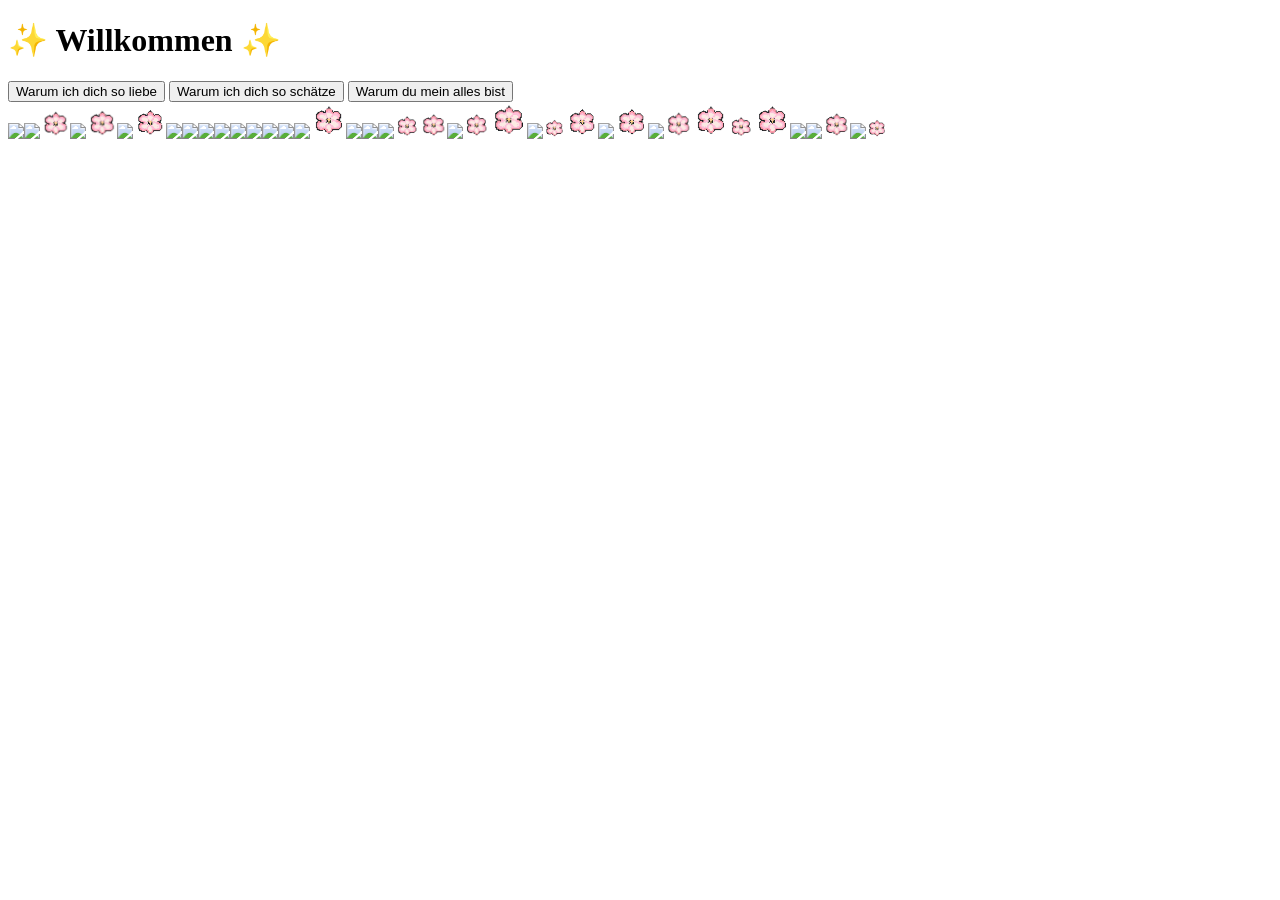
==== main.html @ 0d872515 "Rename Main.html to main.html" ====
<!DOCTYPE html>
<html lang="de">
<head>
<meta charset="UTF-8">
<meta name="viewport" content="width=device-width, initial-scale=1.0">
<title>Hauptseite</title>
<link rel="stylesheet" href="styles.css">
</head>
<body class="main">
  <audio id="bgm" src="sakura.mp3" loop autoplay></audio>

  <div class="center">
    <h1>✨ Willkommen ✨</h1>
    <button onclick="location.href='love.html'">Warum ich dich so liebe</button>
    <button onclick="location.href='appreciate.html'">Warum ich dich so schätze</button>
    <button onclick="location.href='everything.html'">Warum du mein alles bist</button>
  </div>

  <div id="petals"></div>

  <script>
    const petals = document.getElementById("petals");
    const petalImages = ["petal1.png", "petal2.png"];

    for(let i = 0; i < 40; i++) {
      let p = document.createElement("img");
      p.src = petalImages[Math.floor(Math.random()*petalImages.length)];
      p.className = "petal";

      // Random horizontal position
      p.style.left = Math.random()*100 + "%";

      // Random size
      let size = 20 + Math.random()*20;
      p.style.width = size + "px";
      p.style.height = "auto";

      // Random animation duration
      let fallDuration = 5 + Math.random()*5;
      let spinDuration = 3 + Math.random()*3;
      p.style.animation = `fall ${fallDuration}s linear infinite, spin ${spinDuration}s linear infinite`;

      petals.appendChild(p);
    }
  </script>
</body>
</html>
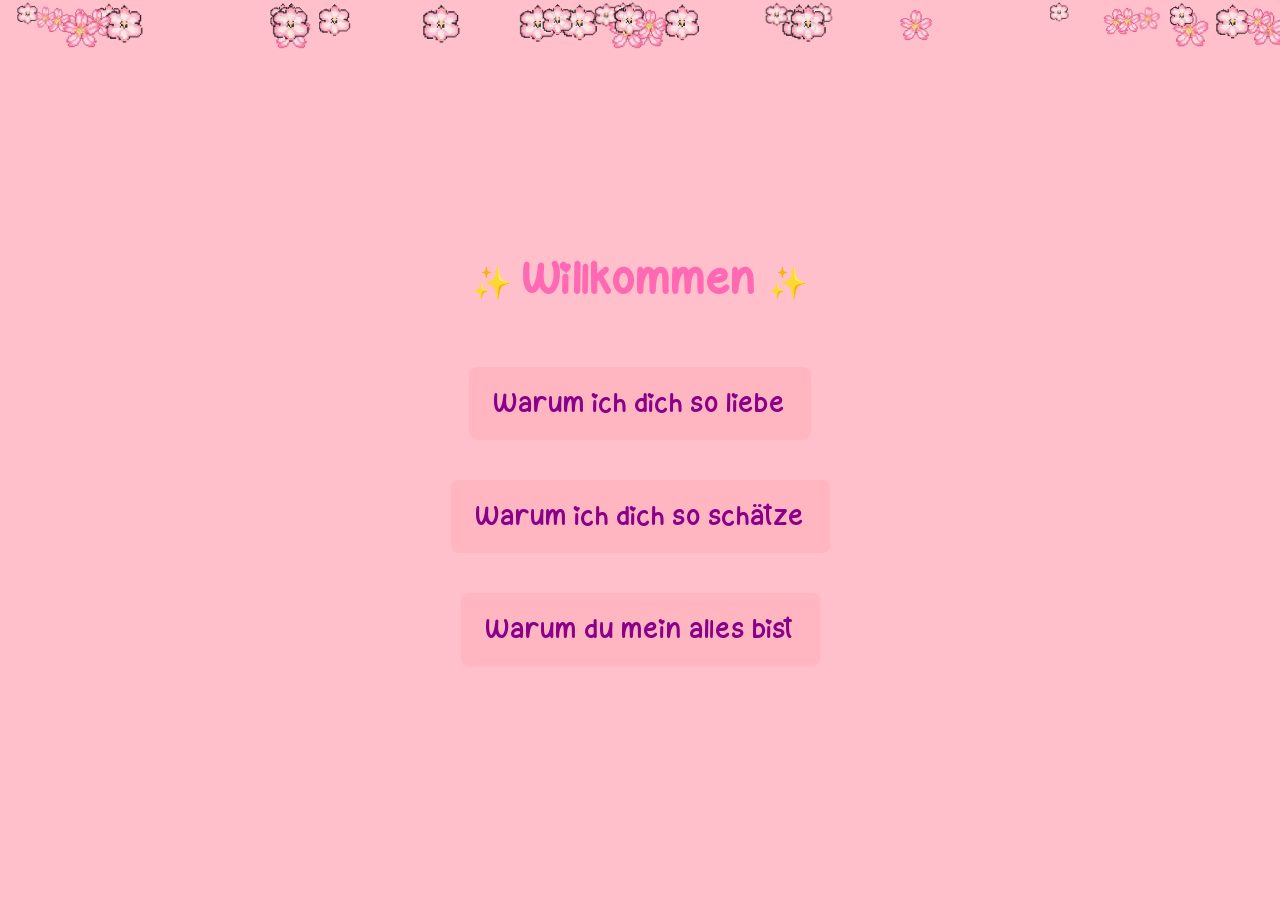
==== commit 2be224c8: "Update main.html" ====
--- a/main.html
+++ b/main.html
@@ -20,27 +20,24 @@
 
   <script>
     const petals = document.getElementById("petals");
-    const petalImages = ["petal1.png", "petal2.png"];
+    const petalImages = ["petal1.png","petal2.png"];
 
-    for(let i = 0; i < 40; i++) {
-      let p = document.createElement("img");
-      p.src = petalImages[Math.floor(Math.random()*petalImages.length)];
-      p.className = "petal";
+    for(let i=0;i<40;i++){
+        let p = document.createElement("img");
+        p.src = petalImages[Math.floor(Math.random()*petalImages.length)];
+        p.className = "petal";
 
-      // Random horizontal position
-      p.style.left = Math.random()*100 + "%";
+        p.style.left = Math.random()*100 + "%";
 
-      // Random size
-      let size = 20 + Math.random()*20;
-      p.style.width = size + "px";
-      p.style.height = "auto";
+        let size = 25 + Math.random()*25; // medium size
+        p.style.width = size + "px";
+        p.style.height = "auto";
 
-      // Random animation duration
-      let fallDuration = 5 + Math.random()*5;
-      let spinDuration = 3 + Math.random()*3;
-      p.style.animation = `fall ${fallDuration}s linear infinite, spin ${spinDuration}s linear infinite`;
+        let fallDuration = 6 + Math.random()*4; // 6-10s
+        let spinDuration = 3 + Math.random()*3; // 3-6s
+        p.style.animation = `fall ${fallDuration}s linear infinite, spin ${spinDuration}s linear infinite`;
 
-      petals.appendChild(p);
+        petals.appendChild(p);
     }
   </script>
 </body>
--- a/styles.css
+++ b/styles.css
@@ -0,0 +1,154 @@
+/* ===== Valentine Cupcake Font ===== */
+@font-face {
+  font-family: 'Valentine Cupcake';
+  src: url('ValentineCupcake.woff2') format('woff2'),
+       url('ValentineCupcake.woff') format('woff');
+  font-weight: normal;
+  font-style: normal;
+}
+
+body, input, button {
+  font-family: 'Valentine Cupcake', cursive, serif;
+  margin: 0; padding: 0;
+}
+
+/* ===== Index Page (Intro) ===== */
+.intro {
+  background-color: black;
+  color: white;
+  text-align: center;
+  height: 100vh;
+  width: 100%;
+  display: flex;
+  justify-content: center;
+  align-items: center;
+  flex-direction: column;
+}
+
+.center {
+  display: flex;
+  flex-direction: column;
+  align-items: center;
+  justify-content: center;
+  gap: 15px; /* space between elements */
+  width: 100%;
+}
+
+input {
+  padding: 12px;
+  font-size: 20px;
+  border-radius: 5px;
+  border: none;
+  width: 220px;
+  max-width: 80%;
+}
+
+button {
+  padding: 12px 25px;
+  font-size: 20px;
+  border: none;
+  border-radius: 5px;
+  cursor: pointer;
+  background-color: white;
+  color: black;
+}
+
+.error {
+  color: red;
+  margin-top: 10px;
+  font-size: 18px;
+}
+
+/* ===== Main Page ===== */
+.main {
+  background-color: #ffc0cb; /* soft pink */
+  color: #ff69b4; /* darker pink text */
+  text-align: center;
+  height: 100vh;
+  overflow: hidden;
+  display: flex;
+  justify-content: center;
+  align-items: center;
+  flex-direction: column;
+}
+
+.main .center {
+  display: flex;
+  flex-direction: column;
+  align-items: center;
+  gap: 20px;
+}
+
+.main button {
+  padding: 15px 25px;
+  margin: 10px;
+  font-size: 20px;
+  border: none;
+  border-radius: 8px;
+  background-color: #ffb6c1; /* lighter pink */
+  color: #8b008b; /* dark pink text */
+  cursor: pointer;
+}
+
+/* ===== Sakura Petals ===== */
+#petals {
+  position: absolute;
+  top:0; left:0;
+  width: 100%;
+  height: 100%;
+  pointer-events: none;
+  overflow: hidden;
+}
+
+.petal {
+  position: absolute;
+  opacity: 0.9;
+}
+
+/* Falling animation */
+@keyframes fall {
+  0% { transform: translateY(-50px); }
+  100% { transform: translateY(110vh); }
+}
+
+/* Spinning animation */
+@keyframes spin {
+  0% { transform: rotate(0deg); }
+  100% { transform: rotate(360deg); }
+}
+
+/* ===== Sub-pages ===== */
+.subpage {
+  background-color: #fff;
+  color: #222;
+  padding: 20px;
+  text-align: center;
+  min-height: 100vh;
+  display: flex;
+  flex-direction: column;
+  align-items: center;
+}
+
+.subpage img {
+  max-width: 90%;
+  margin-top: 15px;
+  border-radius: 10px;
+}
+
+/* ===== Responsive tweaks ===== */
+@media screen and (max-width: 600px) {
+  input {
+    font-size: 18px;
+    width: 180px;
+  }
+
+  button {
+    font-size: 18px;
+    padding: 12px 20px;
+  }
+
+  .main button {
+    font-size: 18px;
+    padding: 12px 20px;
+  }
+}
